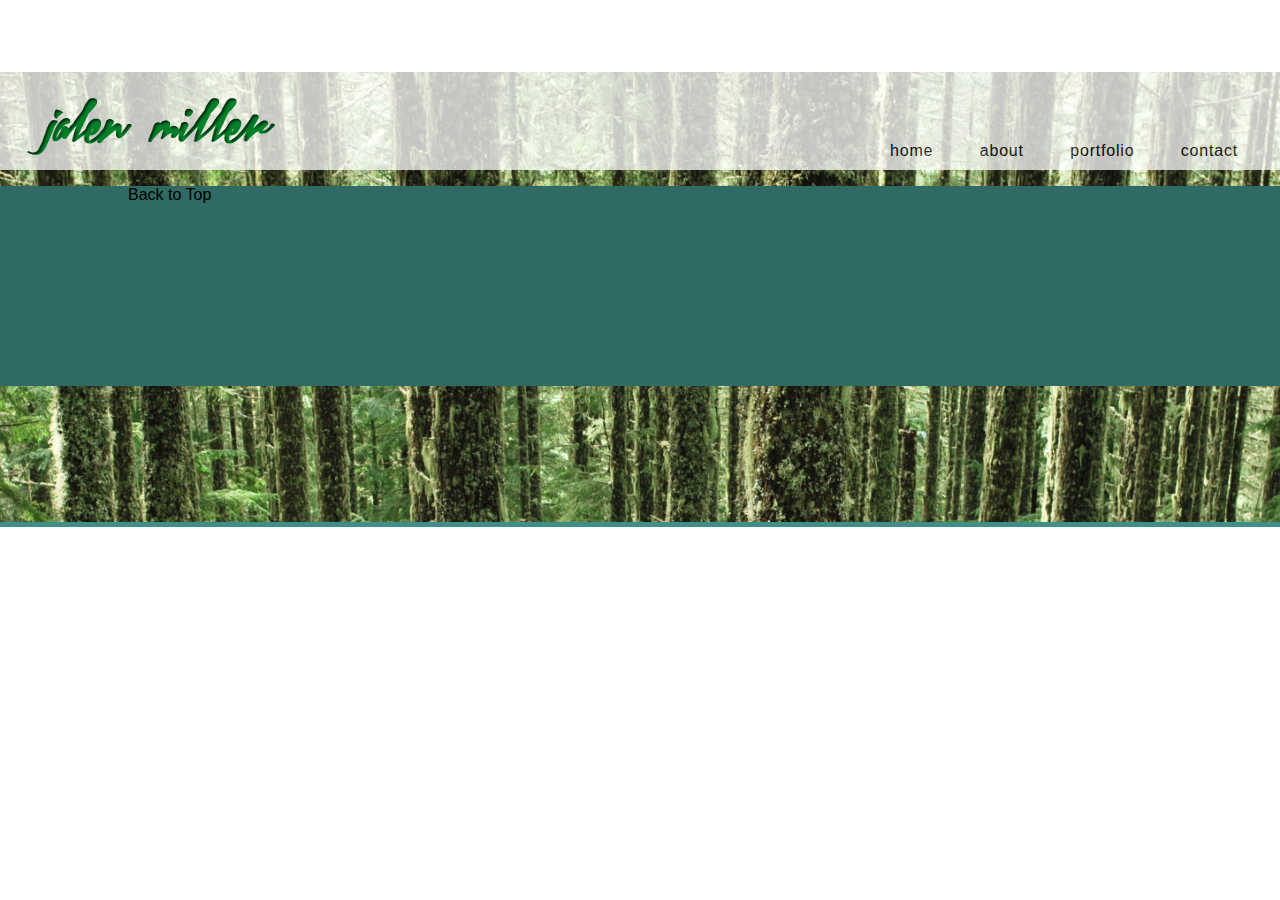
==== index.html @ 3ff8897b "x" ====
<!DOCTYPE html>
<html>

  <head>
    <meta charset='utf-8'>
    <meta http-equiv="X-UA-Compatible" content="chrome=1">
    <meta name="description" content="Jalen Miller : ">
    <script type="text/javascript" src="js/smoothscroll.js"></script>

    <link rel="stylesheet" type="text/css" media="screen" href="stylesheets/style.css">

    <title>Home | J.Miller</title>
    <link rel="shortcut icon" type="image/gif" href="../images/logo.png">
</head>
<br><br><br><br>

<body>
  <div id="container">
    <div id="header">
         <a href='home.html'><img src="../images/greenName.png" width="285" height="85" class="big-logo"></a>
            <ul class="nav">
              <li><a href="index.html" class="smoothScroll">Home</a></li>
              <li><a href="about.html" class="smoothScroll">About</a></li>
              <li><a href="portfolio.html" class="smoothScroll">Portfolio</a></li>
              <li><a href="contact.html" class="smoothScroll">Contact</a></li>
            </ul>
</body>

    <div id="footer">
      <div id="footerContent">
        <a href="#header" class="smoothScroll">Back to Top</a>
      </div>
    </div>
</html>
---- stylesheets/style.css ----
@charset "UTF-8";
/* CSS Document */


body {
	margin: 0;
	padding: 0;
	font-family:"Avant Garde", Avantgarde, "Century Gothic", CenturyGothic, "AppleGothic", sans-serif;
}

#container {
	width: 100%;
}

#header {
	width: 100%;
	height: 450px;
	background-image: url(../images/forest.jpg);
	background-position:top center; 
	background-size: cover;
	background-repeat:no-repeat;
	border-bottom: 5px solid hsl(175, 40%, 40%);
}

#headerContent {
	max-width: 1024px;
	height: 450px;
	margin: 0 auto;
	overflow: auto;
}

#titleHead {
	width: 150px;
	height: 55px;
	background-color: hsl(175, 40%, 40%);
	border-bottom: 3px solid hsl(175, 41%, 36%)
}

/*Links Section*/
a:link {
	text-decoration: none;
	color: black;
}
a:visited {
	color:black;
	text-decoration: none;
}
.nav a:hover {
	color:#166916;
	text-transform: uppercase;
	font-family: Futura, "Trebuchet MS", Arial, sans-serif;
	letter-spacing: 0.3em;
}

/*This section is for a paragraph section*/
p { 
	text-align: center;
	color:#166916;
	background-color: rgba(225,225,225,0.75);
	padding: 50px;
	margin-left: auto;
	margin-right: auto;
	width: 1000px;
	height: 300px;
}

.portfolio {
	display:inline-block;
	text-align:center;
	color:#166916;
	background-color: rgba(225,225,225,0.75);
	padding-top:40px;
	padding-bottom:40px;
	width:100%;
}

.portfolio-item {
	display:inline-block;
	padding:5px;
}


/*Navigation*/
.nav {
	z-index:0;
	display:block;
	position:relative;
	padding:0;
	margin-top:0;
	width:100%;
	text-align:right;
	background-color:#FFFFFF;
	opacity:0.75;
}

.nav li {
	display:inline;
	letter-spacing:.05em;
	text-transform:lowercase;
}

.nav a {
	display:inline-block;
	padding-bottom:10px;
	padding-top:70px;
	padding-right:42px;
}


.big-logo {
	position: absolute;
	float:left;
	padding: 10px;
	z-index: 10;
	display: block;
	width: 285;
	height: 85;
}

#footer {
	width: 100%;
	height: 200px;
	background-color: hsl(175, 38%, 30%);
}

#footerContent {
	max-width: 1024px;
	margin: 0 auto;
	overflow: auto;
}
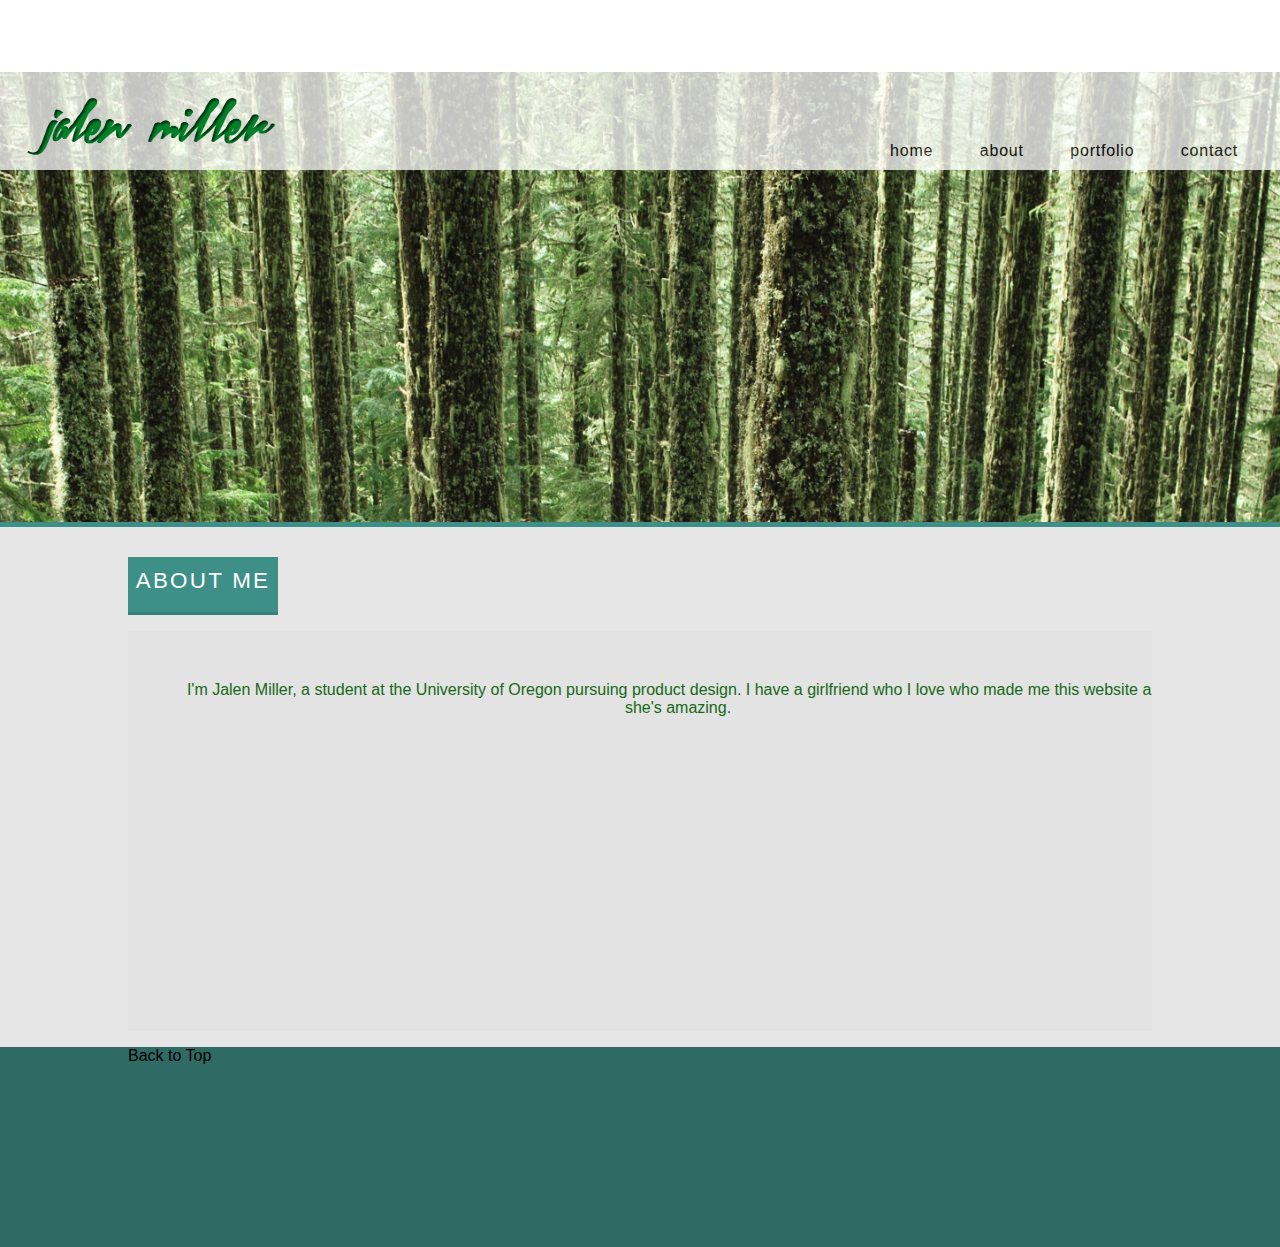
==== commit e042bdf4: "new" ====
--- a/index.html
+++ b/index.html
@@ -24,6 +24,18 @@
               <li><a href="portfolio.html" class="smoothScroll">Portfolio</a></li>
               <li><a href="contact.html" class="smoothScroll">Contact</a></li>
             </ul>
+    </div> <!-- header -->
+    <div id="main">
+      <div id="mainContent">
+        <div class="titleHead">
+          <h4>About Me</h4>
+        </div>
+        <p class="mainCopy">
+          I'm Jalen Miller, a student at the University of Oregon pursuing product design. I have a girlfriend who I love who made me this website and she's amazing.
+        </p>
+      </div> <!-- main -->
+      
+
 </body>
 
     <div id="footer">
--- a/stylesheets/style.css
+++ b/stylesheets/style.css
@@ -29,11 +29,35 @@
 	overflow: auto;
 }
 
-#titleHead {
+.titleHead {
 	width: 150px;
 	height: 55px;
 	background-color: hsl(175, 40%, 40%);
 	border-bottom: 3px solid hsl(175, 41%, 36%)
+}
+
+#main {
+	background-color: hsl(0, 0%, 90%);
+	height: 600px;
+	border-bottom: 5px solid hsl(175, 40%, 40%);
+}
+
+#mainContent {
+	max-width: 1024px;
+	margin: 0 auto;
+	overflow: auto;
+}
+
+h4 {
+	text-align: center;
+	position: relative;
+	top: 20%;
+	color: white;
+	font-weight: 400;
+	text-transform: uppercase;
+	font-size: 1.4em;
+	letter-spacing: .1em;
+
 }
 
 /*Links Section*/
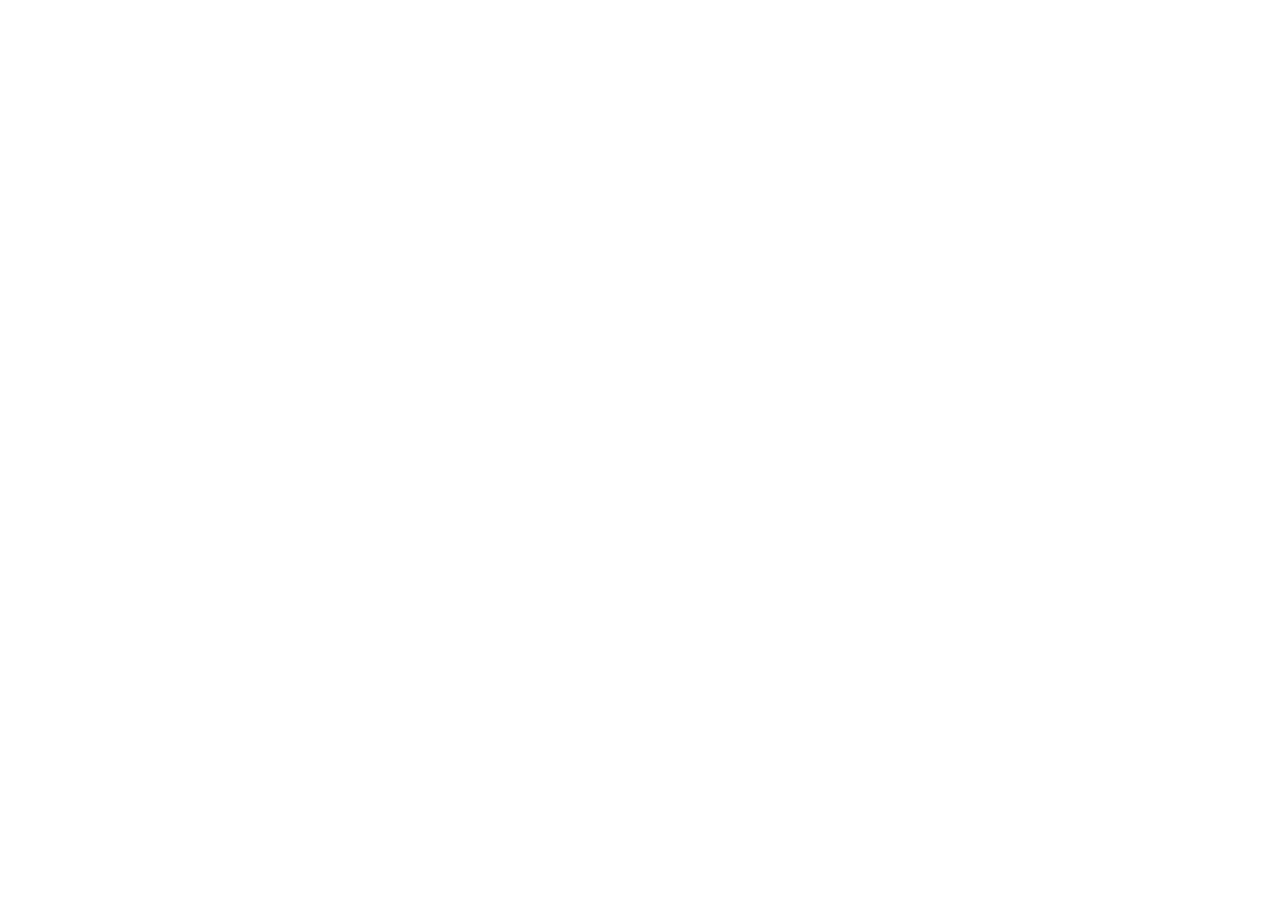
==== commit 2c942a67: "Change Index" ====
--- a/index.html
+++ b/index.html
@@ -1,46 +1,35 @@
 <!DOCTYPE html>
 <html>
+<head>
+  <title> Jalen Miller </title>
+  <link rel="stylesheet" type="text/css" href="style.css">
+  <link rel="shortcut icon" type="image/gif" href="logo.png">
+  <a href="home.html" class="name"><img src=""></a>
 
-  <head>
-    <meta charset='utf-8'>
-    <meta http-equiv="X-UA-Compatible" content="chrome=1">
-    <meta name="description" content="Jalen Miller : ">
-    <script type="text/javascript" src="js/smoothscroll.js"></script>
+<style>
+  body {
+  background: white;
+  }
 
-    <link rel="stylesheet" type="text/css" media="screen" href="stylesheets/style.css">
+  .name {
+    display: block;
+    width: 360px;
+    height: 144px;
+    margin: auto;
+    position: absolute;
+    top: 0; left: 0; bottom: 0; right: 0;
+    background:url("Namee.png") no-repeat;
 
-    <title>Home | J.Miller</title>
-    <link rel="shortcut icon" type="image/gif" href="../images/logo.png">
-</head>
-<br><br><br><br>
+  }
 
-<body>
-  <div id="container">
-    <div id="header">
-         <a href='home.html'><img src="../images/greenName.png" width="285" height="85" class="big-logo"></a>
-            <ul class="nav">
-              <li><a href="index.html" class="smoothScroll">Home</a></li>
-              <li><a href="about.html" class="smoothScroll">About</a></li>
-              <li><a href="portfolio.html" class="smoothScroll">Portfolio</a></li>
-              <li><a href="contact.html" class="smoothScroll">Contact</a></li>
-            </ul>
-    </div> <!-- header -->
-    <div id="main">
-      <div id="mainContent">
-        <div class="titleHead">
-          <h4>About Me</h4>
-        </div>
-        <p class="mainCopy">
-          I'm Jalen Miller, a student at the University of Oregon pursuing product design. I have a girlfriend who I love who made me this website and she's amazing.
-        </p>
-      </div> <!-- main -->
-      
+  .name:hover {
+    display: block;
+    width: 360px;
+    height: 144px;
+    background: url("greenName.png") no-repeat;
 
-</body>
+  }
 
-    <div id="footer">
-      <div id="footerContent">
-        <a href="#header" class="smoothScroll">Back to Top</a>
-      </div>
-    </div>
-</html>
+
+</style>
+</html>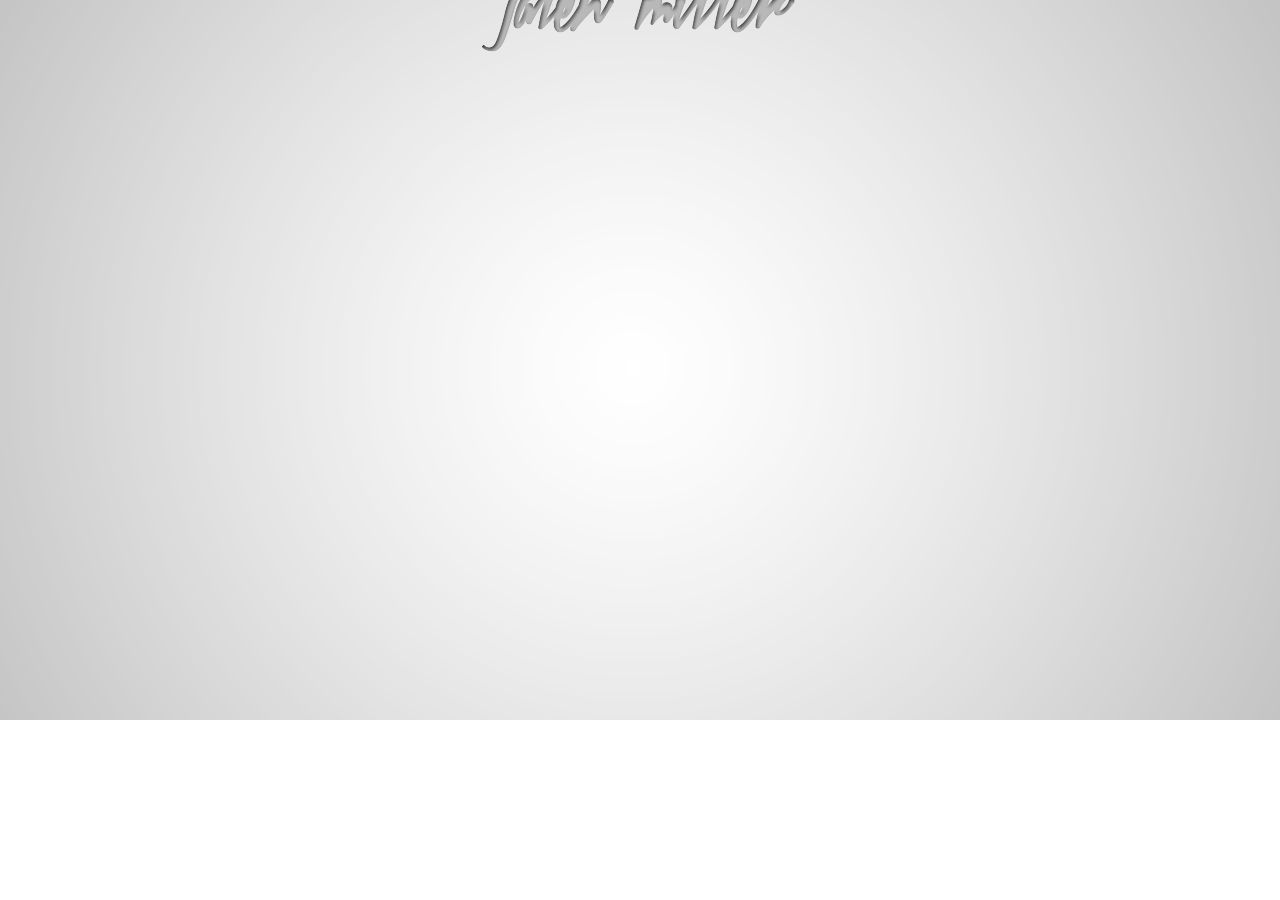
==== commit eb342f9c: "hella updates" ====
--- a/index.html
+++ b/index.html
@@ -2,13 +2,16 @@
 <html>
 <head>
   <title> Jalen Miller </title>
-  <link rel="stylesheet" type="text/css" href="style.css">
-  <link rel="shortcut icon" type="image/gif" href="logo.png">
+  <link rel="stylesheet" type="text/css" href="stylesheets/style.css">
+  <link rel="shortcut icon" type="image/gif" href="images/logo.png">
   <a href="home.html" class="name"><img src=""></a>
 
 <style>
   body {
-  background: white;
+  background: url(images/plain-background.png);
+  background-position:top center; 
+  background-size: cover;
+  background-repeat:no-repeat;
   }
 
   .name {
@@ -18,7 +21,7 @@
     margin: auto;
     position: absolute;
     top: 0; left: 0; bottom: 0; right: 0;
-    background:url("Namee.png") no-repeat;
+    background:url("images/name.png") no-repeat;
 
   }
 
@@ -26,7 +29,7 @@
     display: block;
     width: 360px;
     height: 144px;
-    background: url("greenName.png") no-repeat;
+    background: url("images/redname.png") no-repeat;
 
   }
 
--- a/stylesheets/style.css
+++ b/stylesheets/style.css
@@ -0,0 +1,97 @@
+@charset "UTF-8";
+/* CSS Document */
+
+body {
+	margin: 0;
+	padding: 0;
+	height: 100%;
+	position: relative;
+	font-family: "Century Gothic", CenturyGothic, AppleGothic, sans-serif;
+	background-image: url(../images/redbackground.jpg);
+	background-size: cover;
+}
+
+/*links Section*/
+a:link {
+	text-decoration: none;
+	color: white;
+}
+a:visited {
+	color: black;
+	text-decoration: none;
+}
+
+/*paragraphs*/
+p {
+	display: block;
+	width: 80%;
+	height: 50%;
+	text-align: center;
+	color: rgba(255, 255, 255, 1.00);
+	background-color: rgba(255, 255, 255, 0.3);
+	padding: 1%;
+	margin-left: auto;
+	margin-right: auto;
+
+}
+
+/*Navigation*/
+.nav {
+	z-index: 5;
+	display:block;
+	position:relative;
+	padding-top:10px;
+	margin-top:0px;
+	text-align:right;
+	background-color:#FFFFFF;
+	opacity:0.60;
+}
+
+.nav li {
+	display:inline;
+	letter-spacing:.05em;
+	text-transform:lowercase;
+}
+
+.nav a {
+	display:inline-block;
+	padding-bottom:10px;
+	padding-top:35px;
+	padding-right:42px;
+}
+
+.nav a:hover {
+	color:#A00000;
+	text-transform: uppercase;
+	font-family: Futura, "Trebuchet MS", Arial, sans-serif;
+	letter-spacing: 0.3em;
+}
+
+
+.big-logo {
+	position: absolute;
+	float:left;
+	padding: 10px;
+	z-index: 10;
+	display: block;
+	width: 200px;
+	height: 60px;
+}
+
+#container {
+	min-height: 100%;
+	position: relative;
+}
+
+footer {
+	background-color: black;
+	width:100%;
+	height: 30px;
+	padding: 1%;
+	margin: 0;
+	bottom:0;
+	left:0;
+	position: fixed;
+}
+
+
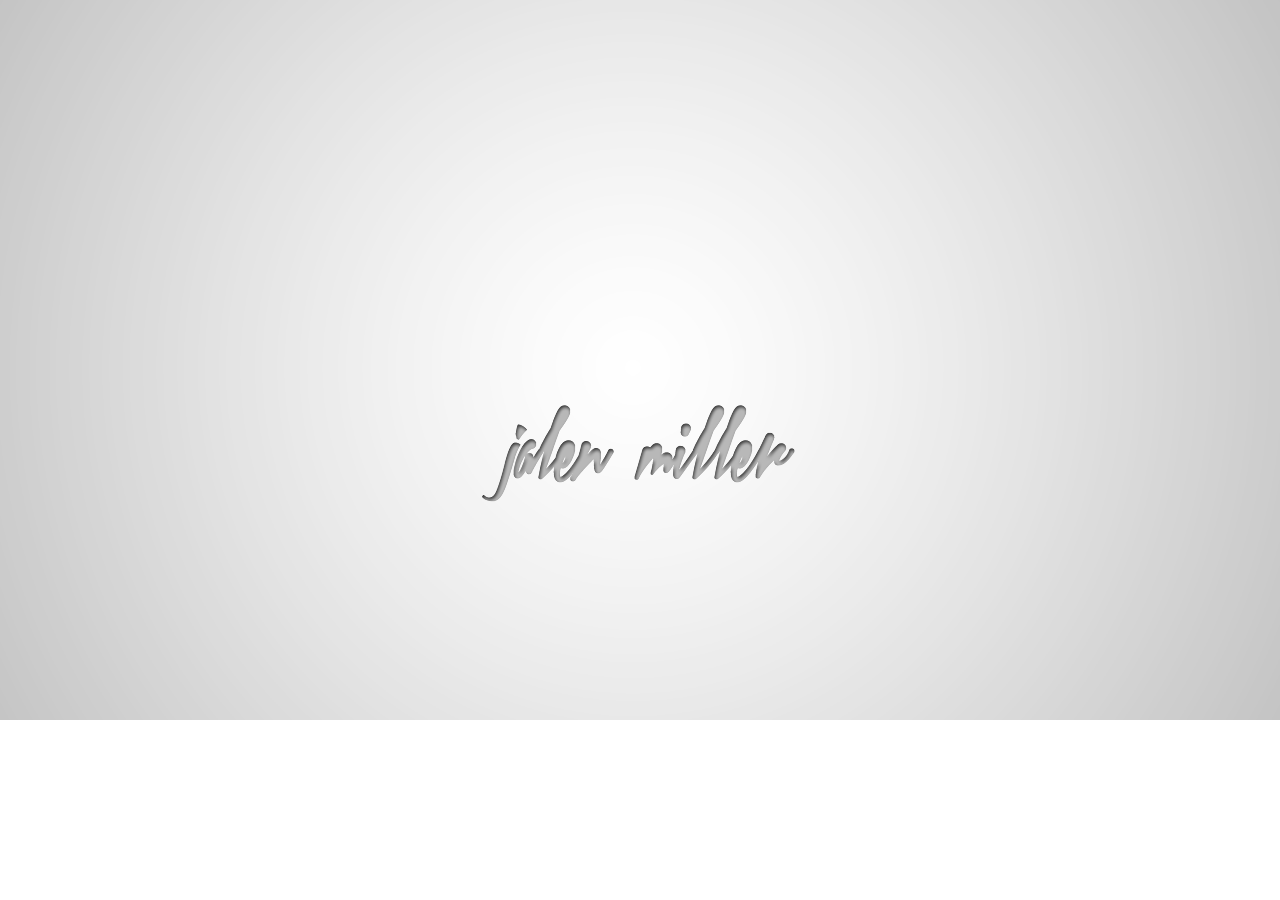
==== commit 16fd1468: "more changes" ====
--- a/index.html
+++ b/index.html
@@ -19,7 +19,7 @@
     width: 360px;
     height: 144px;
     margin: auto;
-    position: absolute;
+    position: fixed;
     top: 0; left: 0; bottom: 0; right: 0;
     background:url("images/name.png") no-repeat;
 
--- a/stylesheets/style.css
+++ b/stylesheets/style.css
@@ -7,7 +7,7 @@
 	height: 100%;
 	position: relative;
 	font-family: "Century Gothic", CenturyGothic, AppleGothic, sans-serif;
-	background-image: url(../images/redbackground.jpg);
+	background-image: url();
 	background-size: cover;
 }
 
@@ -28,7 +28,7 @@
 	height: 50%;
 	text-align: center;
 	color: rgba(255, 255, 255, 1.00);
-	background-color: rgba(255, 255, 255, 0.3);
+	background-color: #A00000;
 	padding: 1%;
 	margin-left: auto;
 	margin-right: auto;
@@ -36,31 +36,30 @@
 }
 
 /*Navigation*/
-.nav {
+#nav {
 	z-index: 5;
 	display:block;
 	position:relative;
-	padding-top:10px;
 	margin-top:0px;
 	text-align:right;
 	background-color:#FFFFFF;
-	opacity:0.60;
+	opacity:1;
 }
 
-.nav li {
+#nav li {
 	display:inline;
 	letter-spacing:.05em;
 	text-transform:lowercase;
 }
 
-.nav a {
+#nav a {
 	display:inline-block;
 	padding-bottom:10px;
 	padding-top:35px;
 	padding-right:42px;
 }
 
-.nav a:hover {
+#nav a:hover {
 	color:#A00000;
 	text-transform: uppercase;
 	font-family: Futura, "Trebuchet MS", Arial, sans-serif;
@@ -84,14 +83,24 @@
 }
 
 footer {
-	background-color: black;
-	width:100%;
+	background-color: white;
+	width: 100%;
 	height: 30px;
-	padding: 1%;
-	margin: 0;
+	margin-top: 35px;
+	margin-bottom: 35px;
 	bottom:0;
-	left:0;
 	position: fixed;
 }
 
+footer a {
+	display: inline-block;
+	float: right;
+	padding: 5px;
+}
 
+#contacts {
+	margin-right: 35px;
+}
+
+
+
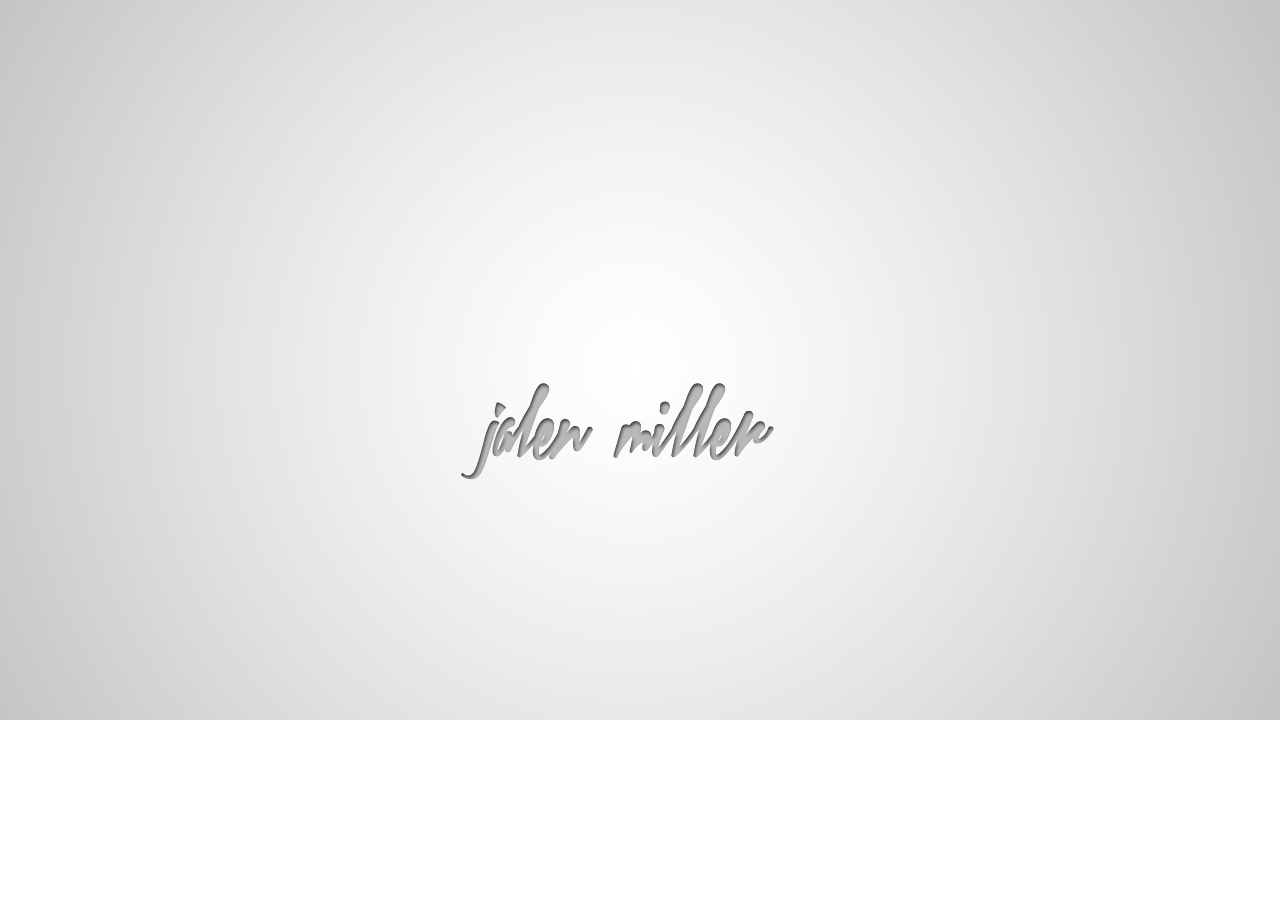
==== commit d8bf40c6: "work" ====
--- a/index.html
+++ b/index.html
@@ -1,10 +1,26 @@
 <!DOCTYPE html>
 <html>
 <head>
+  <meta charset="utf-8">
+  <meta http-equiv="X-UA-Compatible" content="IE=edge">
   <title> Jalen Miller </title>
   <link rel="stylesheet" type="text/css" href="stylesheets/style.css">
   <link rel="shortcut icon" type="image/gif" href="images/logo.png">
-  <a href="home.html" class="name"><img src=""></a>
+  <link href="stylesheets/keyframes.css">
+  <link href="stylesheets/pageTransitions.css">
+  <script src="javascripts/jquery.js"></script>
+  <script src="javascripts/smoothState.js"></script>
+  <script src="javascripts/main.js"></script>
+
+
+  <div id="main" class="m-scene">
+    <div class="scene_element scene_element--fadein">
+      <div id="nav">
+        <a href="home.html" class="name"><img src=""></a>
+      </div>
+    </div>
+  </div>
+</head>
 
 <style>
   body {
--- a/stylesheets/style.css
+++ b/stylesheets/style.css
@@ -67,7 +67,7 @@
 }
 
 
-.big-logo {
+#big-logo {
 	position: absolute;
 	float:left;
 	padding: 10px;
--- a/stylesheets/pageTransitions.css
+++ b/stylesheets/pageTransitions.css
@@ -0,0 +1,44 @@
+/* @mixin respond-to
+------------------------------------------------------------------- */
+/* line 6, /Users/mperez/Sites/smoothstate/source/stylesheets/pageTransitions.css.scss */
+.m-scene .scene_element {
+  -webkit-animation-duration: 0.25s;
+  animation-duration: 0.25s;
+  -webkit-transition-timing-function: ease-in;
+  transition-timing-function: ease-in;
+  -webkit-animation-fill-mode: both;
+  animation-fill-mode: both; }
+/* line 17, /Users/mperez/Sites/smoothstate/source/stylesheets/pageTransitions.css.scss */
+.m-scene .scene_element--fadein {
+  -webkit-animation-name: fadeIn;
+  animation-name: fadeIn; }
+/* line 22, /Users/mperez/Sites/smoothstate/source/stylesheets/pageTransitions.css.scss */
+.m-scene .scene_element--fadeinup {
+  -webkit-animation-name: fadeInUp;
+  animation-name: fadeInUp; }
+/* line 27, /Users/mperez/Sites/smoothstate/source/stylesheets/pageTransitions.css.scss */
+.m-scene .scene_element--fadeinright {
+  -webkit-animation-name: fadeInRight;
+  animation-name: fadeInRight; }
+/* line 32, /Users/mperez/Sites/smoothstate/source/stylesheets/pageTransitions.css.scss */
+.m-scene .scene_element--delayed {
+  -webkit-animation-delay: 0.25s;
+  animation-delay: 0.25s; }
+/* line 38, /Users/mperez/Sites/smoothstate/source/stylesheets/pageTransitions.css.scss */
+.m-scene.is-exiting .scene_element {
+  -webkit-animation-direction: alternate-reverse;
+  animation-direction: alternate-reverse; }
+/* line 43, /Users/mperez/Sites/smoothstate/source/stylesheets/pageTransitions.css.scss */
+.m-scene.is-exiting .scene_element--delayed {
+  -webkit-animation-delay: 0s;
+  animation-delay: 0s; }
+/* line 48, /Users/mperez/Sites/smoothstate/source/stylesheets/pageTransitions.css.scss */
+.m-scene.is-exiting .scene_element--noexiting {
+  -webkit-animation-direction: alternate-reverse;
+  animation-direction: alternate-reverse; }
+
+@media screen and (min-width: 768px) {
+  /* line 57, /Users/mperez/Sites/smoothstate/source/stylesheets/pageTransitions.css.scss */
+  .m-scene .scene_element--fadeinright-wide {
+    -webkit-animation-name: fadeInRight;
+    animation-name: fadeInRight; } }
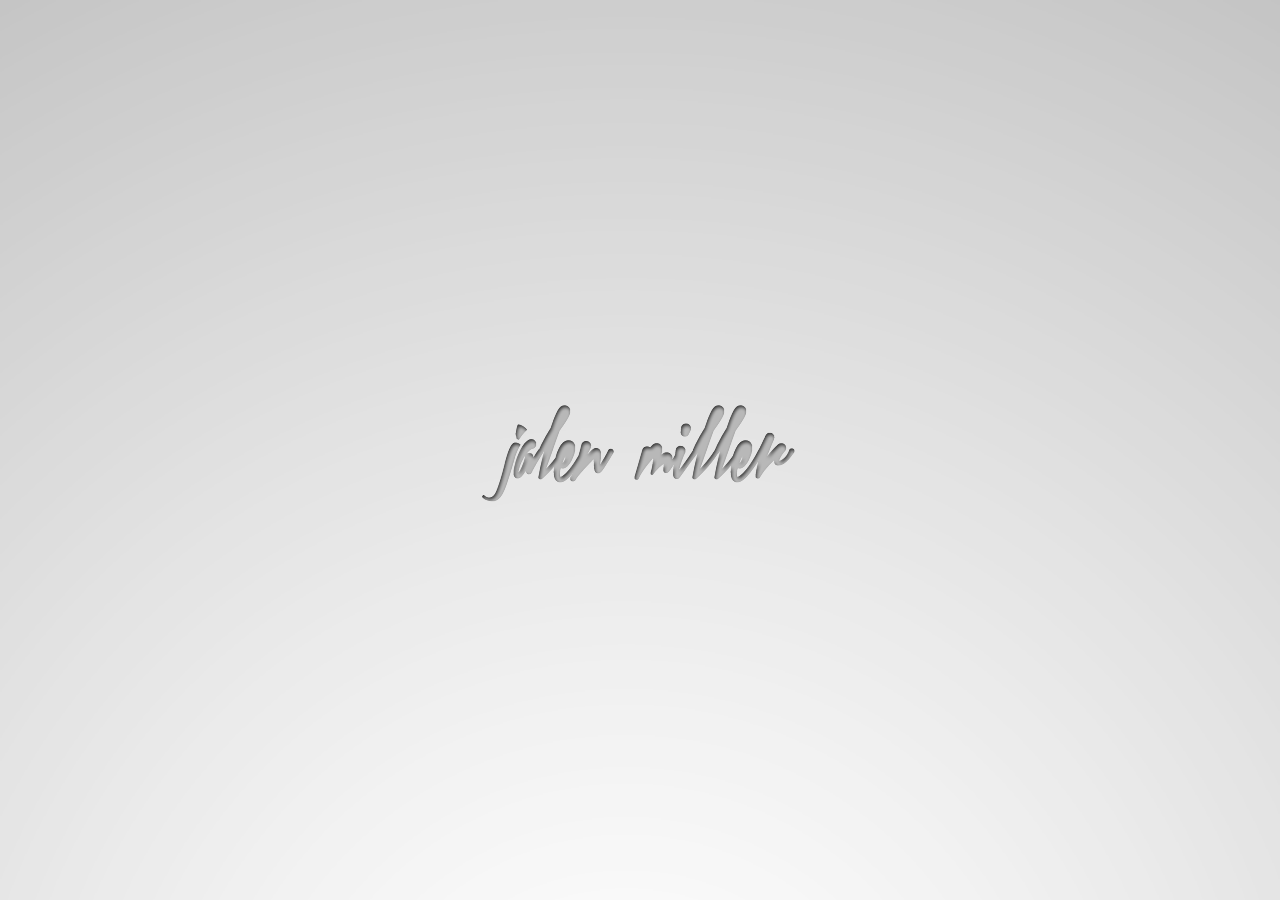
==== commit 8801760d: "transfer to dreamweaver" ====
--- a/index.html
+++ b/index.html
@@ -6,20 +6,9 @@
   <title> Jalen Miller </title>
   <link rel="stylesheet" type="text/css" href="stylesheets/style.css">
   <link rel="shortcut icon" type="image/gif" href="images/logo.png">
-  <link href="stylesheets/keyframes.css">
-  <link href="stylesheets/pageTransitions.css">
-  <script src="javascripts/jquery.js"></script>
-  <script src="javascripts/smoothState.js"></script>
-  <script src="javascripts/main.js"></script>
 
+  <a href="home.html" class="name"><img src=""></a>
 
-  <div id="main" class="m-scene">
-    <div class="scene_element scene_element--fadein">
-      <div id="nav">
-        <a href="home.html" class="name"><img src=""></a>
-      </div>
-    </div>
-  </div>
 </head>
 
 <style>
@@ -45,7 +34,7 @@
     display: block;
     width: 360px;
     height: 144px;
-    background: url("images/redname.png") no-repeat;
+    background: url("images/greenname.png") no-repeat;
 
   }
 
--- a/stylesheets/style.css
+++ b/stylesheets/style.css
@@ -27,8 +27,8 @@
 	width: 80%;
 	height: 50%;
 	text-align: center;
-	color: rgba(255, 255, 255, 1.00);
-	background-color: #A00000;
+	color:#007402;
+	background-color:rgba(137,137,137,0.3);
 	padding: 1%;
 	margin-left: auto;
 	margin-right: auto;
@@ -53,6 +53,7 @@
 }
 
 #nav a {
+	color:#000000;
 	display:inline-block;
 	padding-bottom:10px;
 	padding-top:35px;
@@ -60,7 +61,7 @@
 }
 
 #nav a:hover {
-	color:#A00000;
+	color:#007402;
 	text-transform: uppercase;
 	font-family: Futura, "Trebuchet MS", Arial, sans-serif;
 	letter-spacing: 0.3em;
